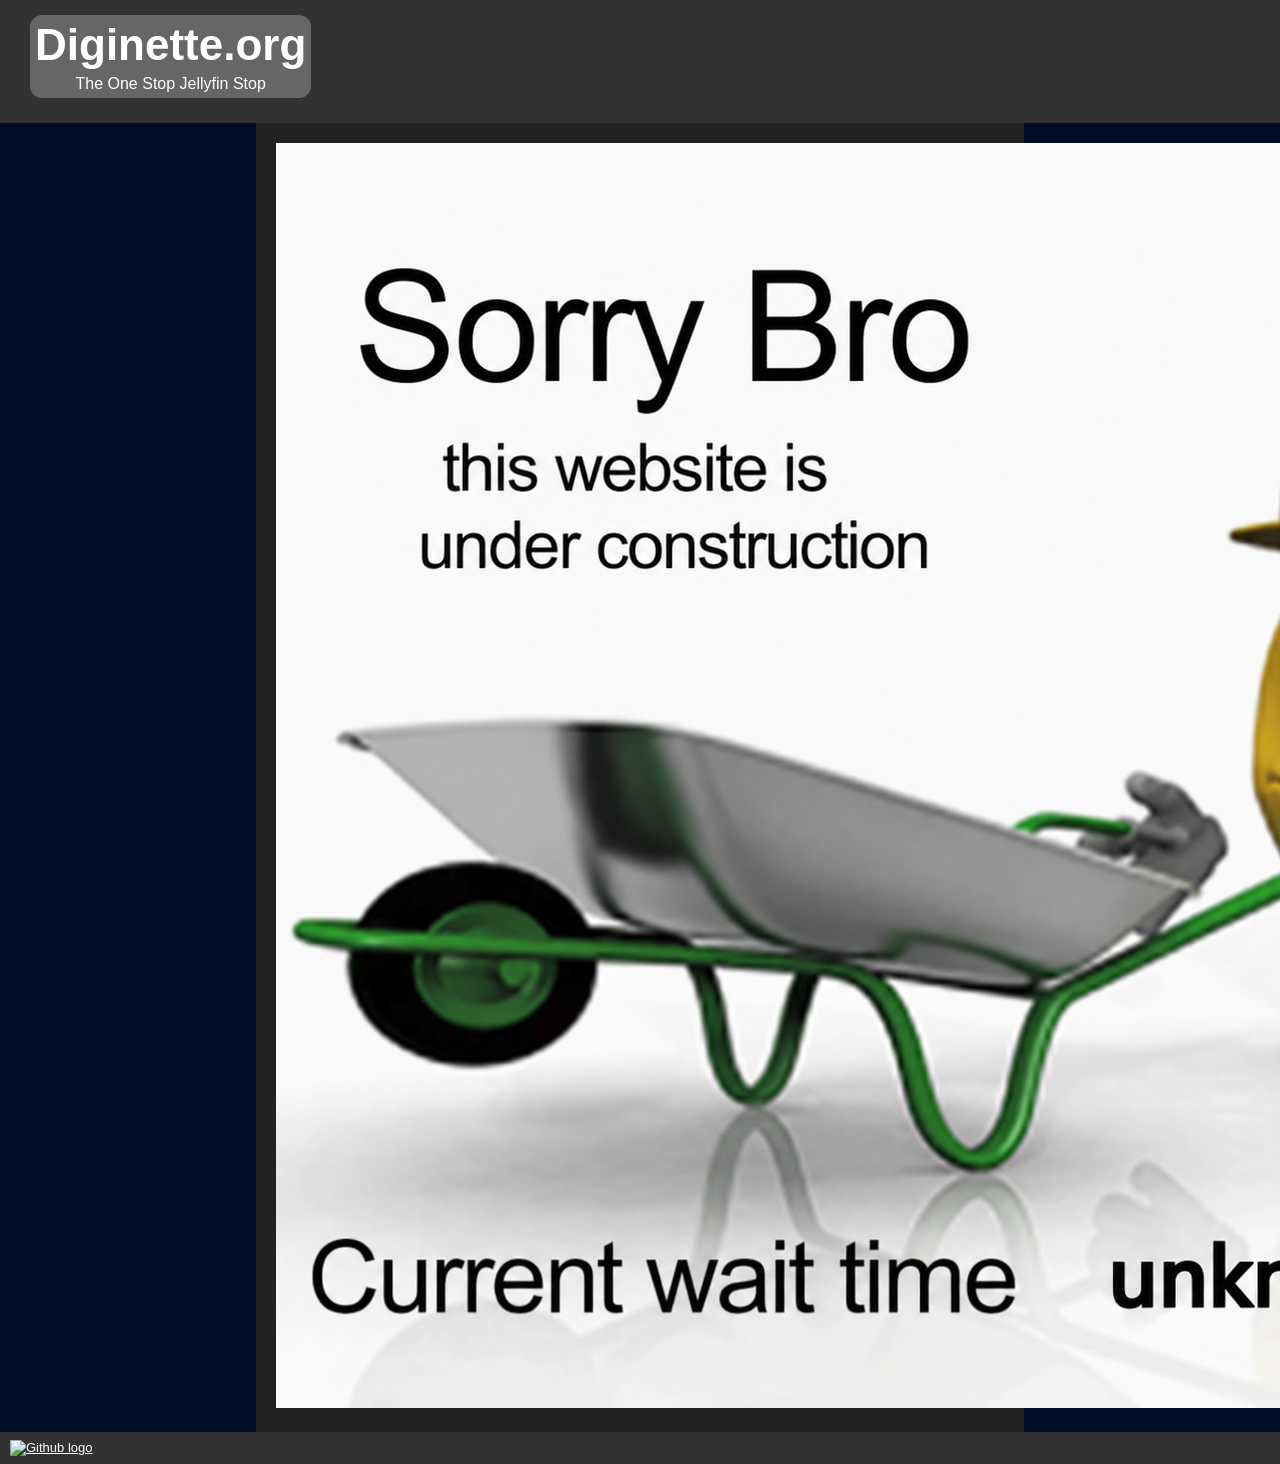
==== index.html @ 028c9f28 "first prototype" ====
<!DOCTYPE html>
<html lang="en">
<head>
    <meta charset="UTF-8">
    <meta name="viewport" content="width=device-width, initial-scale=1.0">
    
    <title>Crapcraft.nz</title>
    
    <link rel="icon" type="image/x-icon" href="../images/favicon.ico">

    <link rel="stylesheet" href="style.css">
<script data-cfasync="false" nonce="fb484f8b-8a5f-4853-83e0-12334abe5d17">try{(function(w,d){!function(lP,lQ,lR,lS){if(lP.zaraz)console.error("zaraz is loaded twice");else{lP[lR]=lP[lR]||{};lP[lR].executed=[];lP.zaraz={deferred:[],listeners:[]};lP.zaraz._v="20";lP.zaraz._n="fb484f8b-8a5f-4853-83e0-12334abe5d17";lP.zaraz.q=[];lP.zaraz._f=function(lT){return async function(){var lU=Array.prototype.slice.call(arguments);lP.zaraz.q.push({m:lT,a:lU})}};for(const lV of["track","set","debug"])lP.zaraz[lV]=lP.zaraz._f(lV);lP.zaraz.init=()=>{var lW=lQ.getElementsByTagName(lS)[0],lX=lQ.createElement(lS),lY=lQ.getElementsByTagName("title")[0];lY&&(lP[lR].t=lQ.getElementsByTagName("title")[0].text);lP[lR].x=Math.random();lP[lR].w=lP.screen.width;lP[lR].h=lP.screen.height;lP[lR].j=lP.innerHeight;lP[lR].e=lP.innerWidth;lP[lR].l=lP.location.href;lP[lR].r=lQ.referrer;lP[lR].k=lP.screen.colorDepth;lP[lR].n=lQ.characterSet;lP[lR].o=(new Date).getTimezoneOffset();if(lP.dataLayer)for(const lZ of Object.entries(Object.entries(dataLayer).reduce((l$,ma)=>({...l$[1],...ma[1]}),{})))zaraz.set(lZ[0],lZ[1],{scope:"page"});lP[lR].q=[];for(;lP.zaraz.q.length;){const mb=lP.zaraz.q.shift();lP[lR].q.push(mb)}lX.defer=!0;for(const mc of[localStorage,sessionStorage])Object.keys(mc||{}).filter(me=>me.startsWith("_zaraz_")).forEach(md=>{try{lP[lR]["z_"+md.slice(7)]=JSON.parse(mc.getItem(md))}catch{lP[lR]["z_"+md.slice(7)]=mc.getItem(md)}});lX.referrerPolicy="origin";lX.src="/cdn-cgi/zaraz/s.js?z="+btoa(encodeURIComponent(JSON.stringify(lP[lR])));lW.parentNode.insertBefore(lX,lW)};["complete","interactive"].includes(lQ.readyState)?zaraz.init():lP.addEventListener("DOMContentLoaded",zaraz.init)}}(w,d,"zarazData","script");window.zaraz._p=async nK=>new Promise(nL=>{if(nK){nK.e&&nK.e.forEach(nM=>{try{const nN=d.querySelector("script[nonce]"),nO=nN?.nonce||nN?.getAttribute("nonce"),nP=d.createElement("script");nO&&(nP.nonce=nO);nP.innerHTML=nM;nP.onload=()=>{d.head.removeChild(nP)};d.head.appendChild(nP)}catch(nQ){console.error(`Error executing script: ${nM}\n`,nQ)}});Promise.allSettled((nK.f||[]).map(nR=>fetch(nR[0],nR[1])))}nL()});zaraz._p({"e":["(function(w,d){})(window,document)"]});})(window,document)}catch(e){throw fetch("/cdn-cgi/zaraz/t"),e;};</script></head>
<body>
<header>
    <div class="header-top">
        <div class="header-box">
            <div class="header-front-text">
                <h1>Diginette.org</h1>
                <p>The One Stop Jellyfin Stop</p>
            </div>
        </div>
    </div>
    <div id="currentTime"></div>
</header>
<main>
    <nav>
        <img src="construction.png">
    </nav>
</main>
<footer>
    <a href="https://github.com/Crapcraft/Crapcraft.nz">
        <img src="../images/source-code.svg" alt="Github logo"/>
    </a>
</footer>
</body>
</html>
---- style.css ----
* {
  box-sizing: border-box;
}

body {
  margin: 0;
  font-family: Arial, Helvetica, sans-serif;
  min-height: 100vh;
  display: flex;
  flex-direction: column;
  background-color: #000B25;
}

header {
  background-color: #333232;
  padding: 15px 30px;
  color: white;
  display: flex;
  flex-direction: column;
  gap: 10px;
}

.header-top {
  display: flex;
  align-items: center;
  text-align: center;
  gap: 20px;
  font-size: 22px;
}

.header-box {
  display: flex;
  flex-wrap: wrap;
  gap: 10px;
  align-items: flex-start;
  border-radius: 12px;
  padding: 5px;
  background-color: #666;
  color: white;
}

#currentTime {
  width: 100%;
  text-align: left;
  font-size: 14px;
}

header img {
  height: 60px;
  width: auto;
}

header a {
  text-decoration: none;
  color: white;
}

.header-front-text h1 {
  margin: 0;
}

.header-front-text p {
  margin: 5px 0 0;
  font-size: 16px;
}

nav {
  width: 60%;
  background: #232222;
  color: white;
  padding: 20px;
  text-align: center;
}

footer {
  background-color: #333232;
  padding: 8px 10px;
  color: white;
  width: 100%;
  font-size: 13px;
  display: flex;
  justify-content: space-between;
  align-items: center;
}

.footer-content {
  flex: 1;
  text-align: center;
}

.footer-version {
  white-space: nowrap;
  padding-left: 10px;
}

footer p {
  margin: 3px 0;
}

footer a {
  color: #ffffff;
}

main {
  display: flex;
  justify-content: center;
  flex: 1;
}

/* Style the topnav */
ul.topnav {
  margin: 0 0 0 auto;
  display: flex;
  list-style-type: none;
  padding: 0;
  background-color: #333333;
  border-radius: 25px;
}

/* Style links in topnav */
ul.topnav li a {
  display: block;
  color: #f1f1f1;
  padding: 14px 16px;
  text-decoration: none;
}

/* Change color on hover */
ul.topnav li a:hover {
  background-color: #dddddd;
  color: black;
  border-radius: 25px;
}

.article-links {
  display: inline-flex;
  justify-content: center;
  flex-wrap: wrap;
  gap: 10px;
  align-items: flex-start;
  border-radius: 12px;
  padding: 5px;
  background-color: #262626;
  color: white;
}

.article-box {
  padding: 5px;
}

.article-box h3 {
  display: flex;
  flex-direction: column;
  align-items: center;
}

.article-box a {
  display: flex;
  flex-direction: column;
  align-items: center;
  text-decoration: none;
  color: white;
}

.warning {
  font-size: 50px;
  color: red;
}

@media (max-width: 600px) {
  nav {
    width: 100%;
    height: auto;
  }
}
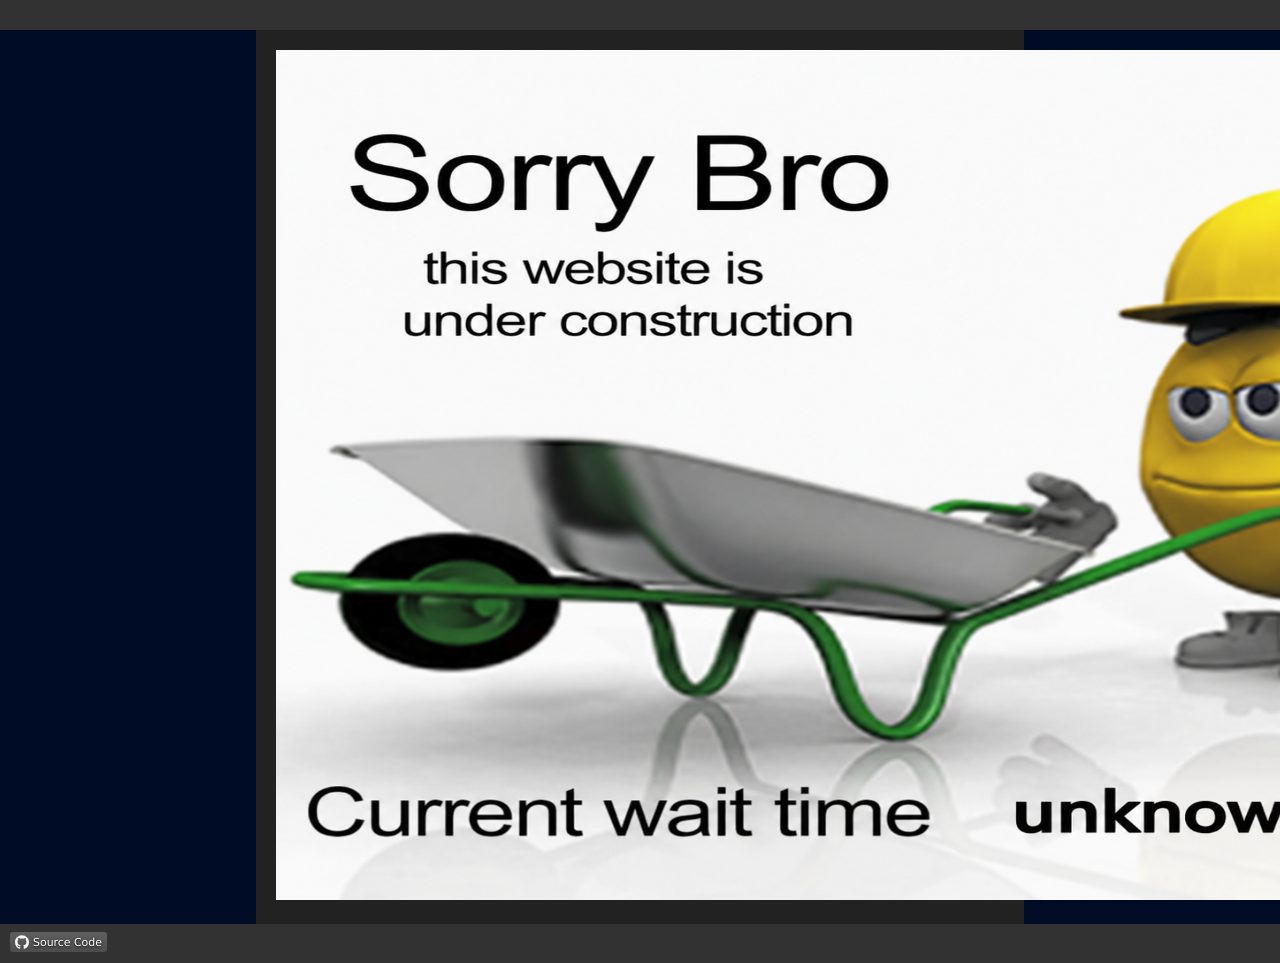
==== commit 93d4468a: "updating index.html adding source-code.svg, readme.md and license" ====
--- a/index.html
+++ b/index.html
@@ -5,32 +5,22 @@
     <meta charset="UTF-8">
     <meta name="viewport" content="width=device-width, initial-scale=1.0">
     
-    <title>Crapcraft.nz</title>
+    <title>Diginette.org - One Stop Jellyfin Shop</title>
     
-    <link rel="icon" type="image/x-icon" href="../images/favicon.ico">
+    <link rel="icon" type="image/x-icon" href="">
 
     <link rel="stylesheet" href="style.css">
-<script data-cfasync="false" nonce="fb484f8b-8a5f-4853-83e0-12334abe5d17">try{(function(w,d){!function(lP,lQ,lR,lS){if(lP.zaraz)console.error("zaraz is loaded twice");else{lP[lR]=lP[lR]||{};lP[lR].executed=[];lP.zaraz={deferred:[],listeners:[]};lP.zaraz._v="20";lP.zaraz._n="fb484f8b-8a5f-4853-83e0-12334abe5d17";lP.zaraz.q=[];lP.zaraz._f=function(lT){return async function(){var lU=Array.prototype.slice.call(arguments);lP.zaraz.q.push({m:lT,a:lU})}};for(const lV of["track","set","debug"])lP.zaraz[lV]=lP.zaraz._f(lV);lP.zaraz.init=()=>{var lW=lQ.getElementsByTagName(lS)[0],lX=lQ.createElement(lS),lY=lQ.getElementsByTagName("title")[0];lY&&(lP[lR].t=lQ.getElementsByTagName("title")[0].text);lP[lR].x=Math.random();lP[lR].w=lP.screen.width;lP[lR].h=lP.screen.height;lP[lR].j=lP.innerHeight;lP[lR].e=lP.innerWidth;lP[lR].l=lP.location.href;lP[lR].r=lQ.referrer;lP[lR].k=lP.screen.colorDepth;lP[lR].n=lQ.characterSet;lP[lR].o=(new Date).getTimezoneOffset();if(lP.dataLayer)for(const lZ of Object.entries(Object.entries(dataLayer).reduce((l$,ma)=>({...l$[1],...ma[1]}),{})))zaraz.set(lZ[0],lZ[1],{scope:"page"});lP[lR].q=[];for(;lP.zaraz.q.length;){const mb=lP.zaraz.q.shift();lP[lR].q.push(mb)}lX.defer=!0;for(const mc of[localStorage,sessionStorage])Object.keys(mc||{}).filter(me=>me.startsWith("_zaraz_")).forEach(md=>{try{lP[lR]["z_"+md.slice(7)]=JSON.parse(mc.getItem(md))}catch{lP[lR]["z_"+md.slice(7)]=mc.getItem(md)}});lX.referrerPolicy="origin";lX.src="/cdn-cgi/zaraz/s.js?z="+btoa(encodeURIComponent(JSON.stringify(lP[lR])));lW.parentNode.insertBefore(lX,lW)};["complete","interactive"].includes(lQ.readyState)?zaraz.init():lP.addEventListener("DOMContentLoaded",zaraz.init)}}(w,d,"zarazData","script");window.zaraz._p=async nK=>new Promise(nL=>{if(nK){nK.e&&nK.e.forEach(nM=>{try{const nN=d.querySelector("script[nonce]"),nO=nN?.nonce||nN?.getAttribute("nonce"),nP=d.createElement("script");nO&&(nP.nonce=nO);nP.innerHTML=nM;nP.onload=()=>{d.head.removeChild(nP)};d.head.appendChild(nP)}catch(nQ){console.error(`Error executing script: ${nM}\n`,nQ)}});Promise.allSettled((nK.f||[]).map(nR=>fetch(nR[0],nR[1])))}nL()});zaraz._p({"e":["(function(w,d){})(window,document)"]});})(window,document)}catch(e){throw fetch("/cdn-cgi/zaraz/t"),e;};</script></head>
 <body>
 <header>
-    <div class="header-top">
-        <div class="header-box">
-            <div class="header-front-text">
-                <h1>Diginette.org</h1>
-                <p>The One Stop Jellyfin Stop</p>
-            </div>
-        </div>
-    </div>
-    <div id="currentTime"></div>
 </header>
 <main>
     <nav>
-        <img src="construction.png">
+        <img src="construction.png" width="1100" height="850">
     </nav>
 </main>
 <footer>
-    <a href="https://github.com/Crapcraft/Crapcraft.nz">
-        <img src="../images/source-code.svg" alt="Github logo"/>
+    <a href="https://github.com/diginette/diginette.org">
+        <img src="source-code.svg" alt="Github logo"/>
     </a>
 </footer>
 </body>
